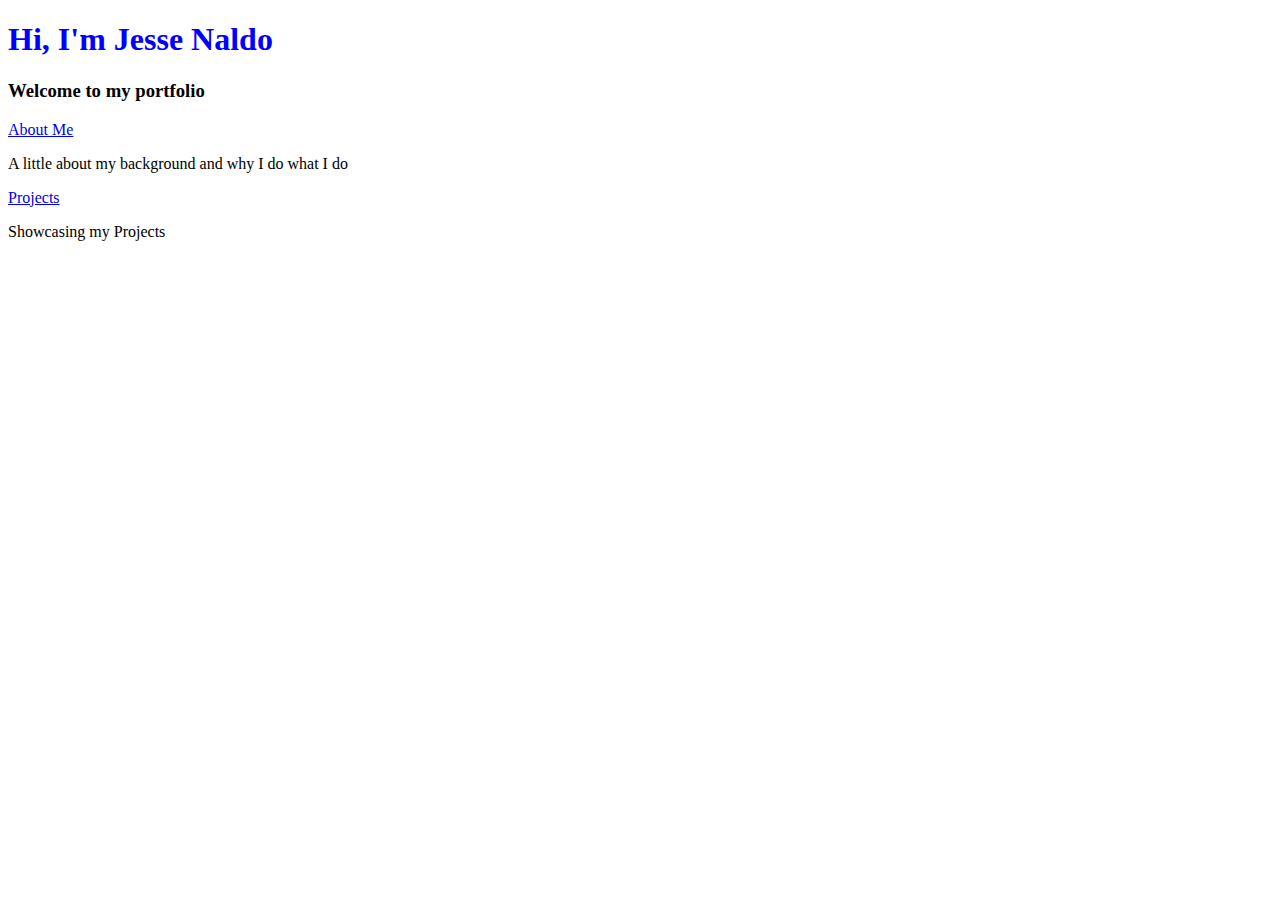
==== src/main/resources/static/index.html @ fbafe468 "initial commit" ====
<!doctype html>
<html lang="en">
<head>
    <meta charset="UTF-8">
    <meta name="viewport"
          content="width=device-width, user-scalable=no, initial-scale=1.0, maximum-scale=1.0, minimum-scale=1.0">
    <meta http-equiv="X-UA-Compatible" content="ie=edge">
    <link rel="stylesheet" href="css/index.css">
    <title>My Portfolio</title>
</head>
<body>
    <h1>Hi, I'm Jesse Naldo</h1>
    <h3>Welcome to my portfolio</h3>

    <div>
        <a href="/about_me">About Me</a>
        <div><p>A little about my background and why I do what I do</p></div>
    </div>

    <div>
        <a href="/projects">Projects</a>
        <div><p>Showcasing my Projects</p></div>
    </div>

</body>
</html>
---- src/main/resources/static/css/index.css ----
h1  {
    color: blue;
}
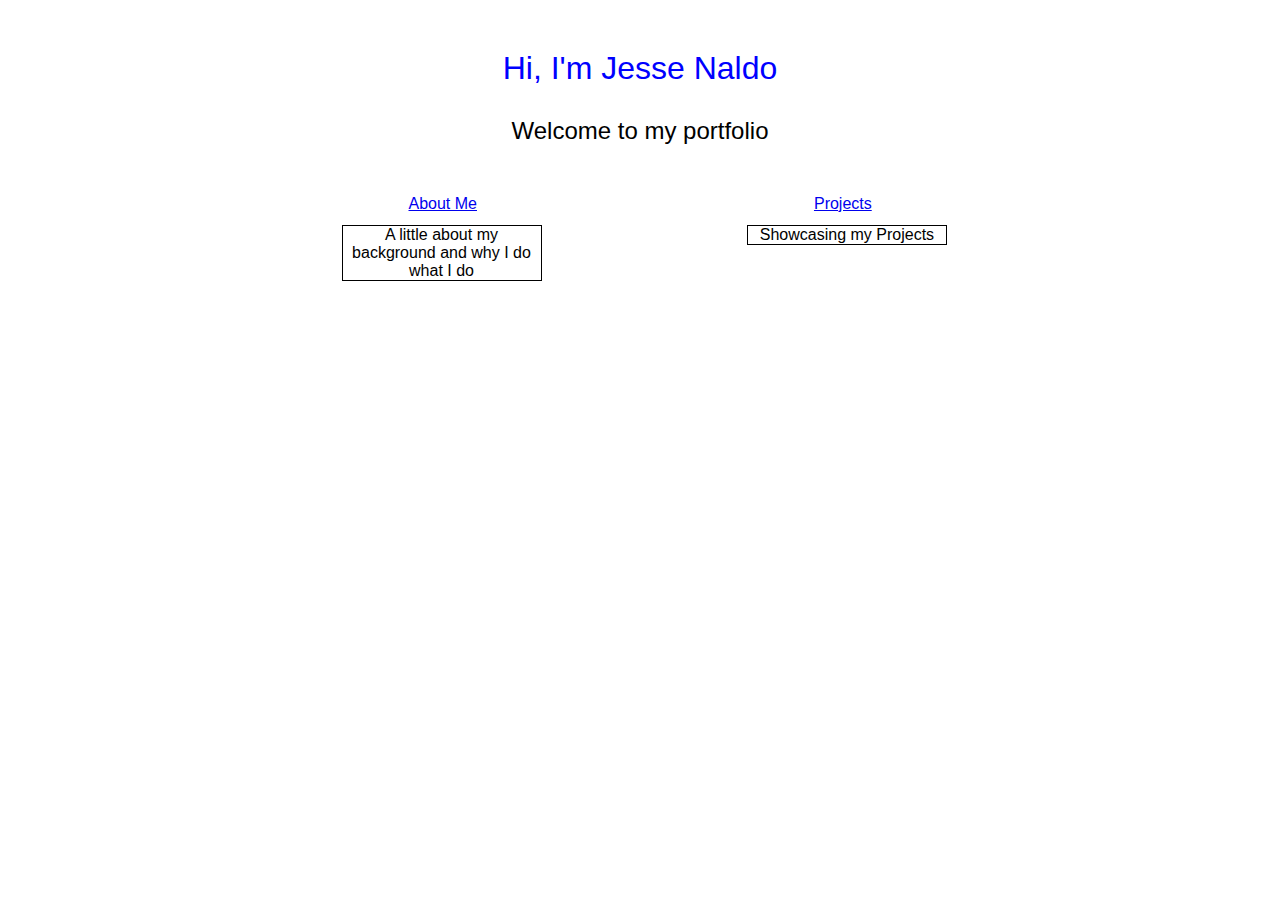
==== commit 4cf0a4e8: "finished, added css styling to all three pages," ====
--- a/src/main/resources/static/index.html
+++ b/src/main/resources/static/index.html
@@ -9,17 +9,21 @@
     <title>My Portfolio</title>
 </head>
 <body>
-    <h1>Hi, I'm Jesse Naldo</h1>
-    <h3>Welcome to my portfolio</h3>
 
-    <div>
-        <a href="/about_me">About Me</a>
-        <div><p>A little about my background and why I do what I do</p></div>
-    </div>
+    <div id="container">
 
-    <div>
-        <a href="/projects">Projects</a>
-        <div><p>Showcasing my Projects</p></div>
+        <h1>Hi, I'm Jesse Naldo</h1>
+        <h3>Welcome to my portfolio</h3>
+
+        <div class="side_box">
+            <a href="/about_me">About Me</a>
+            <div class="description"><p>A little about my background and why I do what I do</p></div>
+        </div>
+
+        <div class="side_box">
+            <a href="/projects">Projects</a>
+            <div class="description"><p>Showcasing my Projects</p></div>
+        </div>
     </div>
 
 </body>
--- a/src/main/resources/static/css/index.css
+++ b/src/main/resources/static/css/index.css
@@ -1,3 +1,59 @@
+* {
+    vertical-align: baseline;
+    font-weight: inherit;
+    font-family: inherit;
+    font-style: inherit;
+    font-size: 100%;
+    border: 0 none;
+    outline: 0;
+    padding: 0;
+    margin: 0;
+}
+
+#container {
+    width:999px;
+    height:738px;
+    margin: 0 auto;
+    font-family: sans-serif;
+}
+
 h1  {
     color: blue;
+    font-size:xx-large;
+    text-align:center;
+    margin-top:50px;
+}
+
+h3  {
+    color: black;
+    font-size: x-large;
+    text-align:center;
+    margin-top:30px;
+}
+
+a  {
+    margin-left:67px;
+    margin-bottom: 10px;
+    position:absolute;
+}
+
+.side_box {
+    display:inline-block;
+    width: 200px;
+    margin-left: 201px;
+    margin-top: 50px;
+    position:relative;
+    vertical-align:top;
+
+}
+
+.description {
+    border: 1px solid black;
+    margin-top: 30px;
+
+
+}
+
+p {
+    text-align:center;
 }